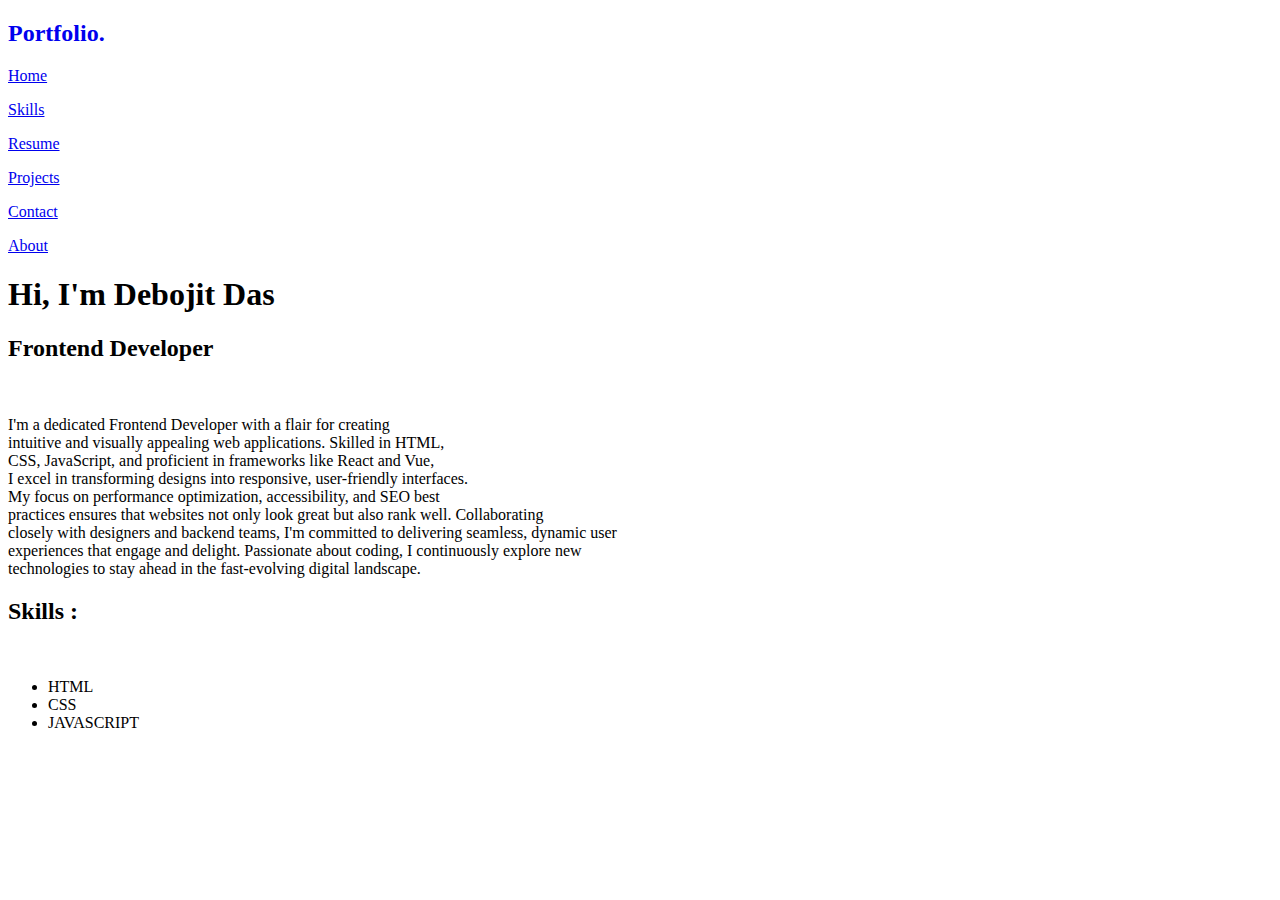
==== PORTFOILIO/index.html @ 4a51f7a1 "index.html" ====
<!DOCTYPE html>
<html lang="en">
<head>
    <meta charset="UTF-8">
    <meta name="viewport" content="width=device-width, initial-scale=1.0">
    <title>portfolio</title>
    <link rel="stylesheet" href="portfoliocss.css">
<link href="https://fonts.googleapis.com/css2?family=Dancing+Script:wght@400..700&family=Fira+Sans&family=Kaushan+Script&family=Ojuju:wght@200..800&family=Pacifico&display=swap" rel="stylesheet">
<link href="https://fonts.googleapis.com/css2?family=Marck+Script&display=swap" rel="stylesheet">
<link rel="stylesheet" href="https://cdnjs.cloudflare.com/ajax/libs/font-awesome/6.5.1/css/all.min.css" integrity="sha512-DTOQO9RWCH3ppGqcWaEA1BIZOC6xxalwEsw9c2QQeAIftl+Vegovlnee1c9QX4TctnWMn13TZye+giMm8e2LwA==" crossorigin="anonymous" referrerpolicy="no-referrer" />
<link href="https://fonts.googleapis.com/css2?family=Indie+Flower&display=swap" rel="stylesheet">

</head>
<body>
    <header>
        <h2 class="portfolio"> <a href="#" style="text-decoration: none;">Portfolio. </a></h2>    
        <div class="navbar">
            <p > <a href="#">Home</a></p>
            <p> <a href="#">Skills</a></p>
            <p><a href="DEBOJIT DAS.pdf", target="_blank">Resume</a></p>
            <p > <a href="https://github.com/DebojitGC?tab=repositories">Projects</a></p>
            <p> <a href="#">Contact</a></p>
            <p> <a href="#">About</a></p>
        </div>
      <!-- <a href="#" class="talk"> Let's Talk</a> --> 
    </header>
    <div class="home">
        <div class="content">
          <h1>Hi, I'm <span> Debojit Das</span> </h1>
          <h2> Frontend Developer</h2> <br> 
          <p> I'm a dedicated Frontend Developer with a flair for creating <br>
             intuitive and visually appealing web applications. Skilled in HTML, <br>
              CSS, JavaScript, and proficient in frameworks like React and Vue,  <br>
              I excel in transforming designs into responsive, user-friendly interfaces. <br>
               My focus on performance optimization, accessibility, and SEO best  <br>
               practices ensures that websites not only look great but also rank well. Collaborating <br>
                closely with designers and backend teams, I'm committed to delivering seamless, dynamic user <br>
                 experiences that engage and delight. Passionate about coding, I continuously explore new  <br>technologies to stay ahead in the fast-evolving digital landscape.
          </p>
        </div>
        <div class="photo">
        </div>
        <div class="skillset">
            <h2>Skills : </h2>  <br>
            <ul type="1">
                <li>HTML</li>
                <li>CSS</li>
                <li>JAVASCRIPT</li>
            </ul>
        </div>
        <div class="socialmedias">
            <a href="https://www.linkedin.com/in/debojit-das-a78949298/"><i class="fa-brands fa-linkedin"></i> </a>
            <a href="https://www.instagram.com/_i_m_debo_/"><i class="fa-brands fa-instagram"></i></a>
            <a href="https://www.facebook.com/profile.php?id=100014888253542"><i class="fa-brands fa-facebook"></i></a>
        </div>
    </div>
</body>
</html>
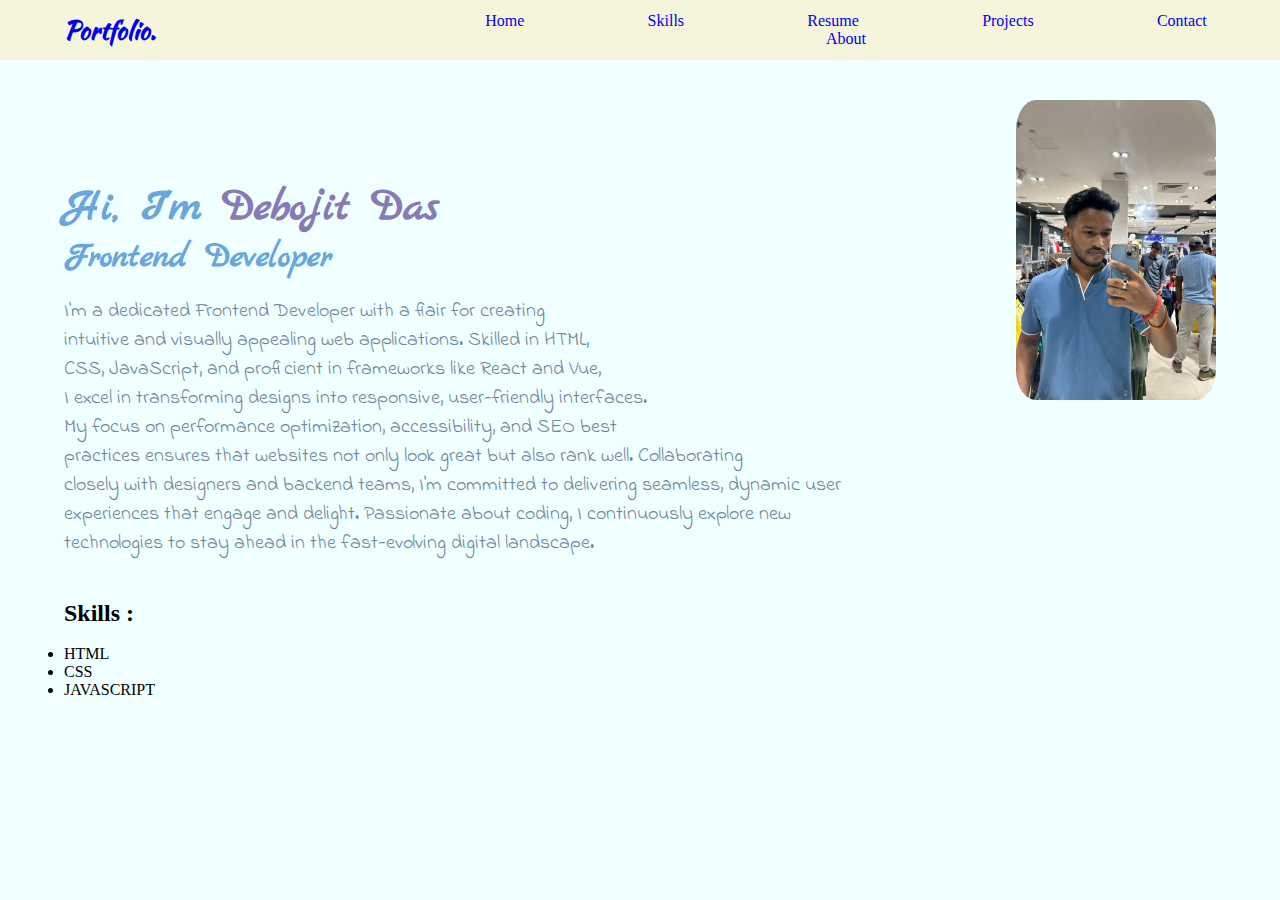
==== commit 18455615: "index.html" ====
--- a/PORTFOILIO/index.html
+++ b/PORTFOILIO/index.html
@@ -22,7 +22,6 @@
             <p> <a href="#">Contact</a></p>
             <p> <a href="#">About</a></p>
         </div>
-      <!-- <a href="#" class="talk"> Let's Talk</a> --> 
     </header>
     <div class="home">
         <div class="content">
@@ -49,9 +48,9 @@
             </ul>
         </div>
         <div class="socialmedias">
-            <a href="https://www.linkedin.com/in/debojit-das-a78949298/"><i class="fa-brands fa-linkedin"></i> </a>
-            <a href="https://www.instagram.com/_i_m_debo_/"><i class="fa-brands fa-instagram"></i></a>
-            <a href="https://www.facebook.com/profile.php?id=100014888253542"><i class="fa-brands fa-facebook"></i></a>
+            <a href="https://www.linkedin.com/in/debojit-das-a78949298/", target="_blank"><i class="fa-brands fa-linkedin"></i> </a>
+            <a href="https://www.instagram.com/_i_m_debo_/", target="_blank"><i class="fa-brands fa-instagram"></i></a>
+            <a href="https://www.facebook.com/profile.php?id=100014888253542" target="_blank"><i class="fa-brands fa-facebook"></i></a>
         </div>
     </div>
 </body>
--- a/PORTFOILIO/portfoliocss.css
+++ b/PORTFOILIO/portfoliocss.css
@@ -0,0 +1,237 @@
+*{
+    margin: 0;
+    padding: 0;
+    box-sizing: border-box;
+}
+
+body{
+    background-color: azure;
+}
+
+header{
+    width: 100%;
+    height: 60px;
+    position: fixed;
+    top: 0;
+    left: 0;
+    display: flex;
+    align-items: center;
+    background-color: beige;    
+    /*padding: 0 20px;*/
+}
+
+.portfolio{
+    font-family: "Kaushan Script", cursive;
+    font-weight: 1000;
+    font-style: normal;
+    color: blueviolet;
+    margin-left: 5%; 
+    transition-duration:2s ;
+}
+
+.portfolio:hover{
+    color: aquamarine;
+}
+
+.navbar {
+    display: flex;
+    justify-content: space-evenly; 
+    align-items: center; 
+    flex-wrap: wrap; /*it  ensure items wrap in case of small screens or many items */
+    text-align: center; 
+    margin-left: 20%;
+    /*margin: 0 50px 0 50px;*/
+}
+
+.navbar p  {
+    align-self: flex-end;
+    
+    margin: 0 50px; /* Add some space between each item */
+}
+.navbar a{
+    text-decoration: none;
+}
+
+
+
+/*.talk{
+    position: absolute;
+    right: 5%; 
+    height: 30px;
+    width: 100px;
+    background-color: aqua;
+    display: flex;
+    justify-content: center;
+    align-items: center;
+    font-weight: 1000;
+    border-radius:10% ;
+    transition-duration: 2s;
+    text-decoration: none;
+}
+
+.talk:hover{
+    color: blueviolet;
+    background-color: aliceblue;
+    border: 2px solid blueviolet;
+}*/
+
+/*HOME*/
+
+.home{
+    background-color: brown;
+    width: 100%;
+    margin-left: 5%; /*adjusted 100px to 5%*/
+}
+
+.content{
+    position: absolute;
+    top: 180px; 
+    color: rgb(104, 166, 220);
+}
+
+.content h1 {
+    font-family: "Marck Script", cursive;
+    font-weight: 800;
+    font-style: normal;
+    font-size: 45px;
+}
+
+.content span{
+    color: rgb(135, 123, 181);
+}
+
+.content h2{
+    font-size: 35px;
+    font-family: "Marck Script", cursive;
+    font-weight: 800;
+    font-style: normal;
+}
+
+.content p{
+    font-size:20px;
+    font-family: "Indie Flower", cursive;
+    font-weight: 400;
+    font-style: normal;
+    color: rgb(111, 134, 154);
+}
+
+/*photo*/
+
+.photo{
+    height: 300px;
+    width: 200px;
+    background-image: url(IMG_0842.jpeg);
+    background-size: cover;
+    border-radius: 10%;
+    position: absolute;
+    top: 100px;
+    right: 5%;  /*adjusted 100px to 5%*/
+}
+
+.skillset{
+    position: absolute;
+    top: 600px;
+    margin-left: 0%;   
+}
+
+
+
+/* SOCIAL MEDIAS*/
+.socialmedias{
+    position: absolute;
+    top: 720px;
+    font-size:2.5rem ;
+    display: flex;
+    margin-left: 40vw;
+}
+
+.socialmedias a{
+    margin-left: 15px;
+}
+
+
+
+
+
+
+
+
+/* MEDIAS FOR RESPONSIVENESS */
+
+@media only screen and (min-width: 388px) and (max-width: 432px) and (min-height: 800px) and (max-height: 935px) {
+
+    .header{
+        background-color: red;
+        position : fixed;
+    }
+    .portfolio{
+        margin-left : 1%;
+        display: flex;
+        justify-content: space-evenly;
+    }
+    .talk {
+        margin-right: 0%;
+    }
+    .navbar {
+        display: flex;
+        justify-content: center; 
+        /*flex-wrap: wrap;*/ /* it ensures content wraps as needed on smaller screens but in media for responsiveness wouldnt be needed as because i already gave this flex-wrap:wrap in main section */
+        align-items: center, 
+    }
+    
+    .navbar p {
+        margin: 0 10px; 
+        cursor: pointer; 
+    }
+    .content{
+        position: absolute;
+        top: 110px; 
+        color: rgb(104, 166, 220);
+    }
+    
+    .content h1 {
+        font-family: "Marck Script", cursive;
+        font-weight: 800;
+        font-style: normal;
+        font-size: 1.8rem;
+    }
+    
+    .content span{
+        color: rgb(135, 123, 181);
+    }
+    
+    .content h2{
+        font-size: 1.8rem;
+        font-family: "Marck Script", cursive;
+        font-weight: 800;
+        font-style: normal;
+    }
+    
+    .content p{
+        font-size: .95rem;
+        font-family: "Indie Flower", cursive;
+        font-weight: 400;
+        font-style: normal;
+        color: rgb(111, 134, 154);
+    }
+    .photo{
+        height: 90px;
+        width: 80px;
+        background-image: url(IMG_0842.jpeg);
+        background-size: cover;
+        border-radius: 10%;
+        position: absolute;
+        top: 100px;
+        right: 5%;  /*adjusted 100px to 5%*/
+    }    
+    .socialmedias {
+        margin-left: 24vw;
+    }
+}
+
+/*font-family: "Kaushan Script", cursive;
+font-weight: 1000;
+font-style: normal;
+color: blueviolet;
+margin-left: 5%; /*adjusted 100px to 5%*/
+/*transition-duration:2s */